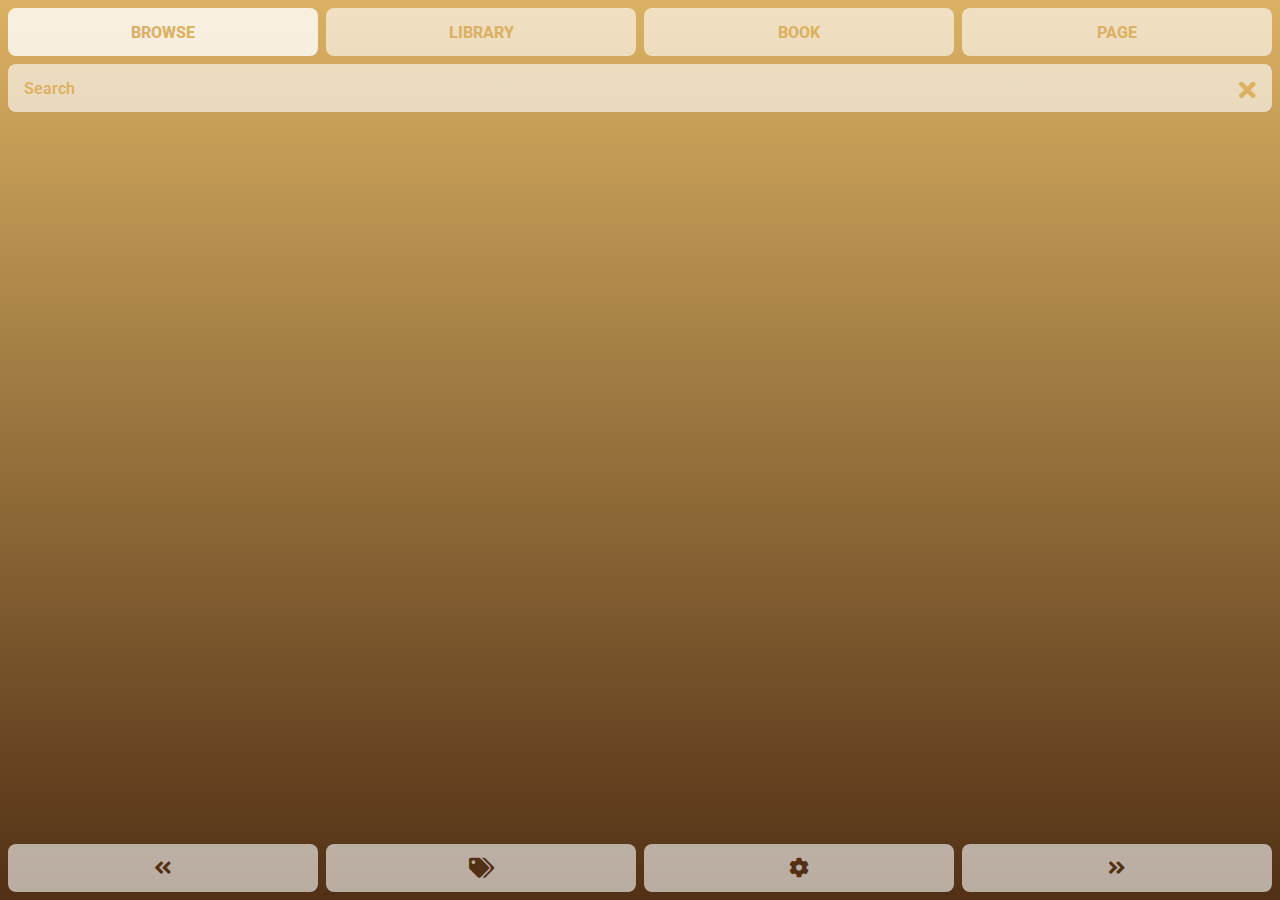
==== index.html @ 4f5ddcc9 "Update index.html" ====
<!DOCTYPE html>
<html id="html" lang="en">
<head>
    <meta charset="UTF-8">
    <!-- clear cache -->
    <meta http-equiv='cache-control' content='no-cache'> 
    <meta http-equiv='expires' content='0'> 
    <meta http-equiv='pragma' content='no-cache'>

    <meta http-equiv="X-UA-Compatible" content="IE=edge">
    <meta name="viewport" content="width=device-width, initial-scale=1.0">
    <title>e reader</title>
    <link rel="stylesheet" href="style.css">
    <link rel="stylesheet" href="https://cdnjs.cloudflare.com/ajax/libs/font-awesome/5.13.0/css/all.min.css" />
    <link rel="preconnect" href="https://fonts.googleapis.com">
    <link rel="preconnect" href="https://fonts.gstatic.com" crossorigin>
    <link href="https://fonts.googleapis.com/css2?family=Libre+Baskerville&family=Roboto&display=swap" rel="stylesheet">    
    <script defer type="module" src="main.js"></script>
</head>
<body>
    <div class="wrapper" onclick="void(0);">
        <div class="nav-bar">
            <button type="button" type="button" class="tab active" id="browse-tab">BROWSE</button>
            <button type="button" class="tab" id="library-tab">LIBRARY</button>
            <button type="button" class="tab" id="book-tab">BOOK</button>
            <button type="button" class="tab" id="page-tab">PAGE</button>
        </div>
        <div class="panel active" id="browse-panel">
            <div class="search">
                <input type="text" id="search-bar" placeholder="Search">
                <button type="button" class="fas fa-times" id="clear"></button>
            </div>
            <div id="book-list">
            </div>
            <div class="control-bar">
                <button type="button" class="button fas fa-angle-double-left" id="previous-button"></button>
                <button type="button" class="button fas fa-tags" id="all-tags-button"></button>
                <button type="button" class="button fas fa-cog" id="settings-button"></button>
                <button type="button" class="button fas fa-angle-double-right" id="next-button"></button>
            </div>
        </div>
        <div class="panel" id="library-panel">
            <!-- <div class="search">
                <input type="text" id="search-bar" placeholder="Search">
                <button type="button" class="fas fa-times" id="clear"></button>
            </div> -->
            <div id="library-list">
            </div>
            <div class="control-bar">
                <button type="button" class="button fas fa-angle-double-left" id="previous-button"></button>
                <label class="button" for="fileInput" id="upload-button">
                    <input id="fileInput" type="file" name="file" />
                    <i class="fas fa-upload"></i>
                </label>
                <button type="button" class="button fas fa-cog" id="settings-button"></button>
                <button type="button" class="button fas fa-angle-double-right" id="next-button"></button>
            </div>
        </div>
        <div class="panel" id="book-panel">
            <div id="chapter-list">
            </div>
            <div class="control-bar">
                <button type="button" class="button fas fa-angle-double-left" id="previous-book-button"></button>
                <button type="button" class="button fas fa-play" id="read-button"></button>
                <button type="button" class="button fas fa-cog" id="settings-button"></button>
                <button type="button" class="button fas fa-angle-double-right" id="next-book-button"></button>
            </div>
        </div>
        <div class="panel" id="page-panel">
            <div id="page">
            </div>
            <div class="control-bar">
                <button type="button" class="button fas fa-angle-double-left" id="previous-page-button"></button>
                <button type="button" class="button fas fa-expand-arrows-alt" id="full-screen-button"></button>
                <button type="button" class="button fas fa-cog" id="settings-button"></button>
                <button type="button" class="button fas fa-angle-double-right" id="next-page-button"></button>
            </div>
        </div>
    </div>
</body>
</html>
---- style.css ----
* {
    box-sizing: border-box;
    padding: 0;
    margin: 0;
}

:root {
    --element-border-radius: 0.5rem;
    --element-background: rgba(255, 255, 255, 0.6);
    --active-background: rgba(255, 255, 255, 0.8);
    --fullscreen-background: #c7b294;
    --fullscreen-text-color: #13253b;
    --color-one: rgba(219,177,99,1);
    --color-two: rgba(81,48,21,1);
    --text-color: #555;
    --print-font: 'Libre Baskerville', serif;
    --control-font: 'Roboto', sans-serif;
  }

  html {
    background: linear-gradient(180deg, var(--color-one) 0%, var(--color-two) 100%);
    font-size: 16px;
  }

.wrapper {
    width: 100%;
    height: 100vh;
    height: calc(var(--vh, 1vh) * 100);
    padding: 4px;
    display: flex;
    flex-direction: column;
    justify-content: space-between;
    align-items: center;
    font-family: var(--print-font);
    color: var(--text-color);
    
}

button {
    all: unset;
    font-family: var(--control-font);
    cursor: pointer;
}

label {
    all: unset;
}

h1 {
    font-size: 1.2rem;
    font-family: var(--print-font);
    margin: 0.5rem 0.25rem;
}

h2 {
    font-size: 1rem;
    font-family: var(--print-font);
    margin: 0.5rem 0.25rem;
}

h3 {
    font-size: 1rem;
    font-weight: 400;
    font-family: var(--print-font);
    margin: 0.25rem 0.25rem;
}

a {
    all: unset;
    display: block;
    width: 100%;
    height: 100%;
    display: flex;
    justify-content: center;
    align-items: center;
    cursor: pointer;
}

#book-panel h1, 
#book-panel h2,
#book-panel h3,
#book-panel .chapters-buttons {
    padding: 0.5rem 0;
}

.nav-bar,
.control-bar {
    width: 100%;
    display: flex;
    justify-content: space-between;
    align-items: center;
}

.control-bar {
    width: calc(100% + 8px);
}

.tab,
.button {
    flex: 0.25;
    height: 48px;
    background: var(--element-background);
    border-radius: var(--element-border-radius);
    margin: 4px;
    text-align: center;
    font-weight: 800;
    font-size: 16px;
    font-family: var(--control-font);
    color: var(--color-one);
}

.control-bar .button {
    color: var(--color-two);
    font-size: 20px;
    cursor: pointer;
}

.active.tab {
    background: var(--active-background);
}

.panel {
    display: none;
    width: 100%;
    height: calc(calc(var(--vh, 1vh) * 100) - 64px);
    flex-direction: column;
    align-items: center;
    padding: 0 4px;
    
}

.active.panel {
    display: flex;
}

.search {
    width: 100%;
    position: relative;
}

#search-bar {
    width: 100%;
    height: 3rem;
    border: none;
    border-radius: var(--element-border-radius);
    background: var(--element-background);
    margin: 0.25rem 0;
    padding: 1rem;
    font-size: 1rem;
    font-family: var(--control-font);
    color: var(--text-color);
    font-weight: 600;
}

#search-bar::placeholder {
    color: var(--color-one);
    max-width: 80vw;
}

#search-bar:focus {
    background: var(--active-background);
    outline: none;
}

.fas.fa-times {
    position:absolute;
    right: 0.5rem;
    top: 0.625rem;
    padding: 0.5rem;
    color: var(--color-one);
    font-size: 1.5rem;
}

#chapter-list,
#library-list,
#book-list {
    width: 100%;
    height: 100%;
    margin: 4px 0;
    overflow-y: scroll;
}

#book-list::-webkit-scrollbar {
    width: 0;  /* Remove scrollbar space */
}

.card {
    width: 100%;
    min-height: 8rem;
    border-radius: var(--element-border-radius);
    background: var(--element-background);
    padding: 0.5rem;
    margin-bottom: 0.5rem;
}

#book-panel .card {
    /* text-align: center; */
    min-height: 100%;
    margin-bottom: 0;
    padding-bottom: 0;
}

.book-buttons,
.library-buttons,
.download-buttons {
    display: none;
    margin: 0 -0.25rem;

}

.book-buttons,
.card.active .download-buttons,
.card.active .library-buttons {
    display: flex;
    align-items: center;
    justify-content: space-between;
}

.issued,
.sub-title {
    display: none;
}

#book-panel .issued,
#book-panel .sub-title,
.card.active .issued,
.card.active .sub-title {
    display: block;
}

.book-buttons .button,
.library-buttons .button,
.download-buttons .button {
    display: inline-block;
    width: 3rem;
    height: 50px;
    color: var(--text-color);
    font-size: 20px;
    line-height: 50px;
    flex: 1;
}

.author {
    cursor: pointer;
}

.subjects {
    max-height: 3.25rem;
    margin: 0 -0.25rem;
    overflow-y: hidden;
}

#book-panel .subjects,
.card.active .subjects {
    max-height: fit-content;
}

.tag {
    display: inline-block;
    border-radius: var(--element-border-radius);
    background: var(--element-background);
    margin: 0.15rem 0.25rem;
    padding: 0.1rem 0.25rem;
}

.chapterButton {
    display: block;
    width: calc(100% - 1.5rem);
    padding: 0.5rem;
    margin: 0.5rem 0.25rem;
    font-family: var(--print-font);
    background: var(--element-background);
    border-radius: var(--element-border-radius);
    font-size: 1.1rem;
    line-height: 1.9;
}

#page {
    width: 100%;
    height: 100%;
    margin: 4px 0;
    padding: 1rem;
    background: var(--element-background);
    border-radius: var(--element-border-radius);
    overflow-x: hidden;
    white-space:normal;
    font-size: 1.1rem;
    line-height: 1.9rem;
}

.control-bar label {
    display: flex;
    align-items: center;
    justify-content: center;
}

#fileInput {
    display: none;
}

#page .center,
#page h1,
#page h2,
#page h3,
#page h4 {
    text-align: center;
    padding: 1rem 0;
}

#page div {
    width: 100%;
    padding: 1rem 0;
}

#page pre {
    padding: 1rem 0;
    white-space:pre-line;
    font-family: var(--print-font);
    font-style: italic;
}

#page i {
    padding: 1rem 0;
    font-family: var(--print-font);
    font-style: italic;
}

#page img {
    width: 100%;
    border-radius: var(--element-border-radius);
    margin: 1rem 0;
}

#page hr {
    all: unset;
    display: block;
    height: 5rem;
}

#page a {
    text-align: center;
}


#page:-webkit-full-screen {
    background: var(--fullscreen-background);
    color: var(--fullscreen-text-color);
    border-radius: 0;
}

#page:-ms-fullscreen {
    background: var(--fullscreen-background);
    color: var(--fullscreen-text-color);
    border-radius: 0;
}

#page:fullscreen {
    background: var(--fullscreen-background);
    color: var(--fullscreen-text-color);
    border-radius: 0;
}
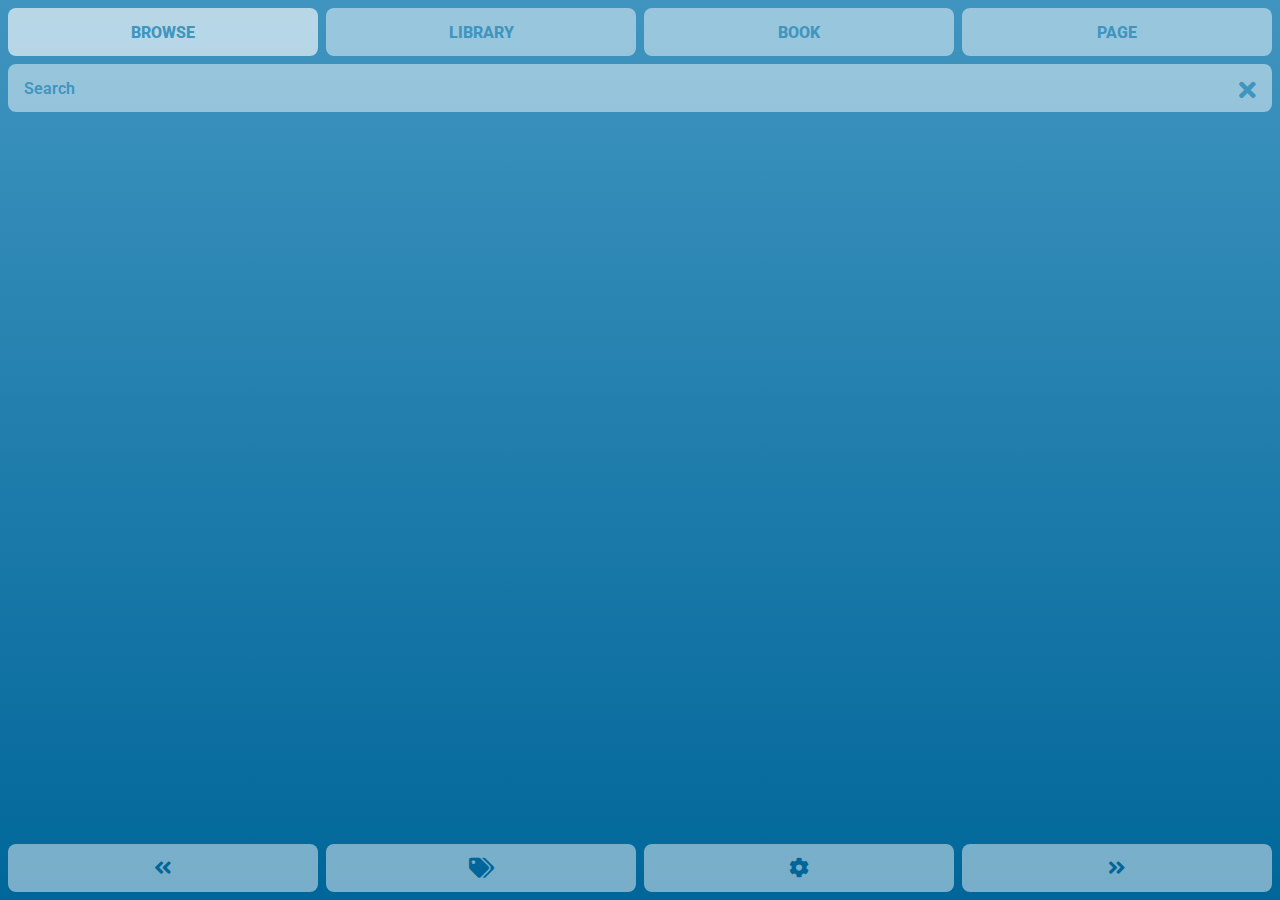
==== commit 56f2b10b: "settings" ====
--- a/index.html
+++ b/index.html
@@ -24,6 +24,20 @@
             <button type="button" class="tab" id="library-tab">LIBRARY</button>
             <button type="button" class="tab" id="book-tab">BOOK</button>
             <button type="button" class="tab" id="page-tab">PAGE</button>
+        </div>
+        <div id="settings-panel">
+            <div class="slide-container">
+                <label class="slider-label" for="font-slider">FONT SIZE</label>
+                <input type="range" min="80" max="240" value="160" id="font-slider" class="slider">
+            </div>
+            <div class="slide-container">
+                <label class="slider-label" for="color-slider">COLOR</label>
+                <input type="range" min="0" max="400" value="200" id="color-slider" class="slider">
+            </div>
+            <div class="slide-container">
+                <label class="slider-label" for="brightness-slider">BRIGHTNESS</label>
+                <input type="range" min="0" max="255" value="160" id="brightness-slider" class="slider">
+            </div>
         </div>
         <div class="panel active" id="browse-panel">
             <div class="search">
--- a/style.css
+++ b/style.css
@@ -6,20 +6,20 @@
 
 :root {
     --element-border-radius: 0.5rem;
-    --element-background: rgba(255, 255, 255, 0.6);
-    --active-background: rgba(255, 255, 255, 0.8);
-    --fullscreen-background: #c7b294;
-    --fullscreen-text-color: #13253b;
-    --color-one: rgba(219,177,99,1);
-    --color-two: rgba(81,48,21,1);
-    --text-color: #555;
+    --element-background: rgba(var(--bw, 255), var(--bw, 255), var(--bw, 255), var(--opE, 0.47));
+    --active-background: rgba(var(--bw, 255), var(--bw, 255), var(--bw, 255), var(--opA, 0.6278));
+    --fullscreen-background: hsla(var(--hue, 200), var(--saturation1, 50%), 50%, var(--opE, 0.47));
+    --fullscreen-text-color: rgb(var(--txt, 63), var(--txt, 63), var(--txt, 63));
+    --color-one: hsl(var(--hue, 200), var(--saturation1, 50%), 50%);
+    --color-two: hsl(var(--hue, 200), var(--saturation2, 100%), 30%);
+    --text-color: hsl(var(--hue, 200), var(--saturation1, 50%), var(--txt, 28.5%));
     --print-font: 'Libre Baskerville', serif;
     --control-font: 'Roboto', sans-serif;
   }
 
   html {
     background: linear-gradient(180deg, var(--color-one) 0%, var(--color-two) 100%);
-    font-size: 16px;
+    font-size: var(--font-size, 16px);
   }
 
 .wrapper {
@@ -66,14 +66,16 @@
 }
 
 a {
-    all: unset;
+    /* text-decoration: none; */
+    color: var(--text-color);
+    /* all: unset;
     display: block;
     width: 100%;
     height: 100%;
     display: flex;
     justify-content: center;
     align-items: center;
-    cursor: pointer;
+    cursor: pointer; */
 }
 
 #book-panel h1, 
@@ -122,7 +124,7 @@
 .panel {
     display: none;
     width: 100%;
-    height: calc(calc(var(--vh, 1vh) * 100) - 64px);
+    height: calc(calc(var(--vh, 1vh) * 100) - 64px - var(--settings-height, 0px));
     flex-direction: column;
     align-items: center;
     padding: 0 4px;
@@ -132,6 +134,69 @@
 .active.panel {
     display: flex;
 }
+
+
+#settings-panel {
+    display: none;
+    width: calc(100% - 8px);
+    height: calc(var(--settings-height, 0px) - 8px);
+    margin: 4px 0;
+    padding: 4px;
+    background: var(--element-background);
+    border-radius: var(--element-border-radius);
+    flex-direction: column;
+    align-items: center;
+    justify-content: space-around;
+}
+
+#settings-panel.active {
+    display: flex;
+}
+
+.slide-container {
+    width: 100%;
+    font-size: 16px;
+    text-align: center;
+}
+
+.slider-label {
+    font-weight: 800;
+    font-family: var(--control-font);
+    color: var(--color-one);
+    padding: 10px;
+}
+
+.slider {
+    all: unset;
+    width: 90%;
+    height: 18px;
+    border-radius: 12px;
+    padding: 4px;
+    margin: 4px;
+    background-color: var(--active-background);
+}
+
+.slider::-webkit-slider-thumb {
+    -webkit-appearance: none;
+    width: 18px;
+    height: 18px;
+    border-radius: 10px;
+    background-color: var(--color-one);
+    overflow: visible;
+    cursor: pointer;
+}
+
+  .slider::-moz-range-thumb { 
+    -moz-appearance: none;
+    width: 18px;
+    height: 18px;
+    border-radius: 10px;
+    background-color: var(--color-one);
+    overflow: visible;
+    cursor: pointer;
+}
+
+.slider::-moz-focus-outer { border: 0; }
 
 .search {
     width: 100%;
@@ -283,6 +348,7 @@
     background: var(--element-background);
     border-radius: var(--element-border-radius);
     overflow-x: hidden;
+    /* overflow-y: hidden; */
     white-space:normal;
     font-size: 1.1rem;
     line-height: 1.9rem;
@@ -309,7 +375,8 @@
 
 #page div {
     width: 100%;
-    padding: 1rem 0;
+    min-height: 1rem;
+    /* padding: 1rem 0; */
 }
 
 #page pre {
@@ -320,26 +387,40 @@
 }
 
 #page i {
-    padding: 1rem 0;
+    /* padding: 1rem 0; */
     font-family: var(--print-font);
     font-style: italic;
 }
 
 #page img {
-    width: 100%;
-    border-radius: var(--element-border-radius);
-    margin: 1rem 0;
+    object-fit: contain;
+    width: calc(100% + 2rem);
+    height: calc(100% + 2rem);
+    /* border-radius: var(--element-border-radius); */
+    margin: -1rem -1rem;
 }
 
 #page hr {
     all: unset;
     display: block;
-    height: 5rem;
-}
-
-#page a {
+    height: 0;
+}
+
+#page .pagenum {
+    display: none;
+}
+
+/* #page span {
+    width: 100%;
+    height: 3rem;
+    padding: 1rem;
+    display: block;
+} */
+
+/* #page a {
     text-align: center;
-}
+    height: auto;
+} */
 
 
 #page:-webkit-full-screen {
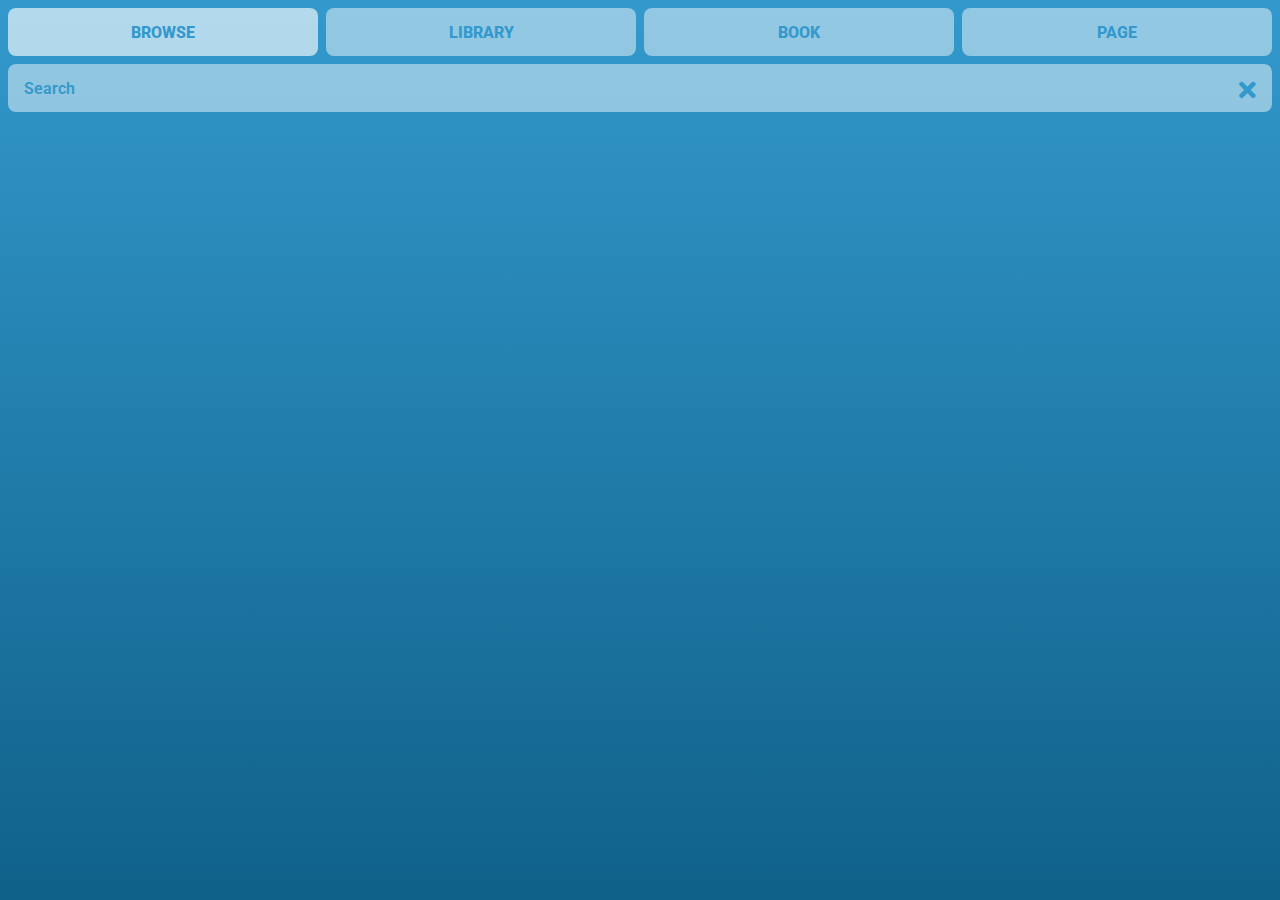
==== commit 4e9711f5: "update fullscreen, settings, colors, swipe up" ====
--- a/index.html
+++ b/index.html
@@ -9,13 +9,13 @@
 
     <meta http-equiv="X-UA-Compatible" content="IE=edge">
     <meta name="viewport" content="width=device-width, initial-scale=1.0">
-    <title>e reader</title>
+    <title>eBook Reader</title>
     <link rel="stylesheet" href="style.css">
     <link rel="stylesheet" href="https://cdnjs.cloudflare.com/ajax/libs/font-awesome/5.13.0/css/all.min.css" />
     <link rel="preconnect" href="https://fonts.googleapis.com">
     <link rel="preconnect" href="https://fonts.gstatic.com" crossorigin>
     <link href="https://fonts.googleapis.com/css2?family=Libre+Baskerville&family=Roboto&display=swap" rel="stylesheet">    
-    <script defer type="module" src="main.js"></script>
+    <script async src="main.js"></script>
 </head>
 <body>
     <div class="wrapper" onclick="void(0);">
@@ -25,20 +25,6 @@
             <button type="button" class="tab" id="book-tab">BOOK</button>
             <button type="button" class="tab" id="page-tab">PAGE</button>
         </div>
-        <div id="settings-panel">
-            <div class="slide-container">
-                <label class="slider-label" for="font-slider">FONT SIZE</label>
-                <input type="range" min="80" max="240" value="160" id="font-slider" class="slider">
-            </div>
-            <div class="slide-container">
-                <label class="slider-label" for="color-slider">COLOR</label>
-                <input type="range" min="0" max="400" value="200" id="color-slider" class="slider">
-            </div>
-            <div class="slide-container">
-                <label class="slider-label" for="brightness-slider">BRIGHTNESS</label>
-                <input type="range" min="0" max="255" value="160" id="brightness-slider" class="slider">
-            </div>
-        </div>
         <div class="panel active" id="browse-panel">
             <div class="search">
                 <input type="text" id="search-bar" placeholder="Search">
@@ -46,12 +32,12 @@
             </div>
             <div id="book-list">
             </div>
-            <div class="control-bar">
+            <!-- <div class="control-bar">
                 <button type="button" class="button fas fa-angle-double-left" id="previous-button"></button>
                 <button type="button" class="button fas fa-tags" id="all-tags-button"></button>
                 <button type="button" class="button fas fa-cog" id="settings-button"></button>
                 <button type="button" class="button fas fa-angle-double-right" id="next-button"></button>
-            </div>
+            </div> -->
         </div>
         <div class="panel" id="library-panel">
             <!-- <div class="search">
@@ -60,7 +46,7 @@
             </div> -->
             <div id="library-list">
             </div>
-            <div class="control-bar">
+            <!-- <div class="control-bar">
                 <button type="button" class="button fas fa-angle-double-left" id="previous-button"></button>
                 <label class="button" for="fileInput" id="upload-button">
                     <input id="fileInput" type="file" name="file" />
@@ -68,20 +54,36 @@
                 </label>
                 <button type="button" class="button fas fa-cog" id="settings-button"></button>
                 <button type="button" class="button fas fa-angle-double-right" id="next-button"></button>
-            </div>
+            </div> -->
         </div>
         <div class="panel" id="book-panel">
             <div id="chapter-list">
             </div>
-            <div class="control-bar">
+            <!-- <div class="control-bar">
                 <button type="button" class="button fas fa-angle-double-left" id="previous-book-button"></button>
                 <button type="button" class="button fas fa-play" id="read-button"></button>
                 <button type="button" class="button fas fa-cog" id="settings-button"></button>
                 <button type="button" class="button fas fa-angle-double-right" id="next-book-button"></button>
-            </div>
+            </div> -->
         </div>
         <div class="panel" id="page-panel">
-            <div id="page">
+            <div id="fullscreen-wrapper">
+                <div id="page">
+                </div>
+                <div id="settings-panel">
+                    <div class="slide-container">
+                        <label class="slider-label" for="font-slider">FONT SIZE</label>
+                        <input type="range" min="80" max="240" value="160" id="font-slider" class="slider">
+                    </div>
+                    <div class="slide-container">
+                        <label class="slider-label" for="color-slider">COLOR</label>
+                        <input type="range" min="0" max="400" value="200" id="color-slider" class="slider">
+                    </div>
+                    <div class="slide-container">
+                        <label class="slider-label" for="brightness-slider">BRIGHTNESS</label>
+                        <input type="range" min="0" max="255" value="160" id="brightness-slider" class="slider">
+                    </div>
+                </div>
             </div>
             <div class="control-bar">
                 <button type="button" class="button fas fa-angle-double-left" id="previous-page-button"></button>
--- a/style.css
+++ b/style.css
@@ -8,10 +8,10 @@
     --element-border-radius: 0.5rem;
     --element-background: rgba(var(--bw, 255), var(--bw, 255), var(--bw, 255), var(--opE, 0.47));
     --active-background: rgba(var(--bw, 255), var(--bw, 255), var(--bw, 255), var(--opA, 0.6278));
-    --fullscreen-background: hsla(var(--hue, 200), var(--saturation1, 50%), 50%, var(--opE, 0.47));
-    --fullscreen-text-color: rgb(var(--txt, 63), var(--txt, 63), var(--txt, 63));
-    --color-one: hsl(var(--hue, 200), var(--saturation1, 50%), 50%);
-    --color-two: hsl(var(--hue, 200), var(--saturation2, 100%), 30%);
+    --fullscreen-background: hsl(var(--hue, 200), var(--saturation3, 25%), var(--lit, 10%));
+    --fullscreen-text-color: hsl(var(--hue, 200), var(--saturation1, 50%), var(--txt, 28.5%));
+    --color-one: hsl(var(--hue, 200), var(--saturation1, 60%), 50%);
+    --color-two: hsl(var(--hue, 200), var(--saturation2, 80%), 30%);
     --text-color: hsl(var(--hue, 200), var(--saturation1, 50%), var(--txt, 28.5%));
     --print-font: 'Libre Baskerville', serif;
     --control-font: 'Roboto', sans-serif;
@@ -106,14 +106,14 @@
     margin: 4px;
     text-align: center;
     font-weight: 800;
-    font-size: 16px;
+    font-size: var(--control-size, 16px);
     font-family: var(--control-font);
     color: var(--color-one);
 }
 
 .control-bar .button {
     color: var(--color-two);
-    font-size: 20px;
+    font-size: calc(var(--control-size, 16px) + 4px);
     cursor: pointer;
 }
 
@@ -124,7 +124,7 @@
 .panel {
     display: none;
     width: 100%;
-    height: calc(calc(var(--vh, 1vh) * 100) - 64px - var(--settings-height, 0px));
+    height: calc(calc(var(--vh, 1vh) * 100) - 64px);
     flex-direction: column;
     align-items: center;
     padding: 0 4px;
@@ -135,12 +135,19 @@
     display: flex;
 }
 
+#fullscreen-wrapper {
+    width: 100%;
+    height: 100%;
+    /* height: calc(var(--vh, 1vh) * 100 - 120px); */
+}
+
 
 #settings-panel {
     display: none;
-    width: calc(100% - 8px);
-    height: calc(var(--settings-height, 0px) - 8px);
-    margin: 4px 0;
+    width: 100%;
+    height: 200px;
+    margin-top: 8px;
+    margin-bottom: 4px;
     padding: 4px;
     background: var(--element-background);
     border-radius: var(--element-border-radius);
@@ -155,14 +162,14 @@
 
 .slide-container {
     width: 100%;
-    font-size: 16px;
+    font-size: var(--control-size, 16px);
     text-align: center;
 }
 
 .slider-label {
     font-weight: 800;
     font-family: var(--control-font);
-    color: var(--color-one);
+    color: var(--color-two);
     padding: 10px;
 }
 
@@ -171,9 +178,9 @@
     width: 90%;
     height: 18px;
     border-radius: 12px;
-    padding: 4px;
+    padding: 2px;
     margin: 4px;
-    background-color: var(--active-background);
+    background-color: var(--color-two);
 }
 
 .slider::-webkit-slider-thumb {
@@ -181,7 +188,7 @@
     width: 18px;
     height: 18px;
     border-radius: 10px;
-    background-color: var(--color-one);
+    background-color: var(--element-background);
     overflow: visible;
     cursor: pointer;
 }
@@ -191,7 +198,7 @@
     width: 18px;
     height: 18px;
     border-radius: 10px;
-    background-color: var(--color-one);
+    background-color: var(--element-background);
     overflow: visible;
     cursor: pointer;
 }
@@ -300,7 +307,7 @@
     width: 3rem;
     height: 50px;
     color: var(--text-color);
-    font-size: 20px;
+    font-size: calc(var(--control-size, 16px) + 4px);
     line-height: 50px;
     flex: 1;
 }
@@ -342,10 +349,10 @@
 
 #page {
     width: 100%;
-    height: 100%;
+    height: calc(var(--vh, 1vh) * 100 - 120px - var(--settings-height, 8px));
     margin: 4px 0;
     padding: 1rem;
-    background: var(--element-background);
+    background: var(--active-background);
     border-radius: var(--element-border-radius);
     overflow-x: hidden;
     /* overflow-y: hidden; */
@@ -395,9 +402,9 @@
 #page img {
     object-fit: contain;
     width: calc(100% + 2rem);
-    height: calc(100% + 2rem);
+    height: calc(100% - 2.6rem);
     /* border-radius: var(--element-border-radius); */
-    margin: -1rem -1rem;
+    margin: 1rem -1rem;
 }
 
 #page hr {
@@ -422,21 +429,51 @@
     height: auto;
 } */
 
-
-#page:-webkit-full-screen {
-    background: var(--fullscreen-background);
+#fullscreen-wrapper:-webkit-full-screen {
+    background: linear-gradient(180deg, var(--color-one) 0%, var(--color-two) 100%);
     color: var(--fullscreen-text-color);
     border-radius: 0;
 }
 
-#page:-ms-fullscreen {
-    background: var(--fullscreen-background);
+#fullscreen-wrapper:-ms-fullscreen {
+    background: linear-gradient(180deg, var(--color-one) 0%, var(--color-two) 100%);
     color: var(--fullscreen-text-color);
     border-radius: 0;
 }
 
-#page:fullscreen {
-    background: var(--fullscreen-background);
+#fullscreen-wrapper:fullscreen {
+    background: linear-gradient(180deg, var(--color-one) 0%, var(--color-two) 100%);
     color: var(--fullscreen-text-color);
     border-radius: 0;
+}
+
+#fullscreen-wrapper:-webkit-full-screen #page {
+    height: calc(100vh - var(--settings-height, 8px) + 16px);
+    margin: 0;
+    border-radius: 0;
+}
+
+#fullscreen-wrapper:-ms-fullscreen #page {
+    height: calc(100vh - var(--settings-height, 8px) + 16px);
+    border-radius: 0;
+}
+
+#fullscreen-wrapper:fullscreen #page {
+    height: calc(100vh - var(--settings-height, 8px) + 16px);
+    border-radius: 0;
+}
+
+#fullscreen-wrapper:-webkit-full-screen #settings-panel {
+    margin-top: 0px;
+    border-radius: 0;
+}
+
+#fullscreen-wrapper:-ms-fullscreen #settings-panel {
+    margin-top: 0px;
+    border-radius: 0;
+}
+
+#fullscreen-wrapper:fullscreen #settings-panel {
+    margin-top: 0px;
+    border-radius: 0;
 }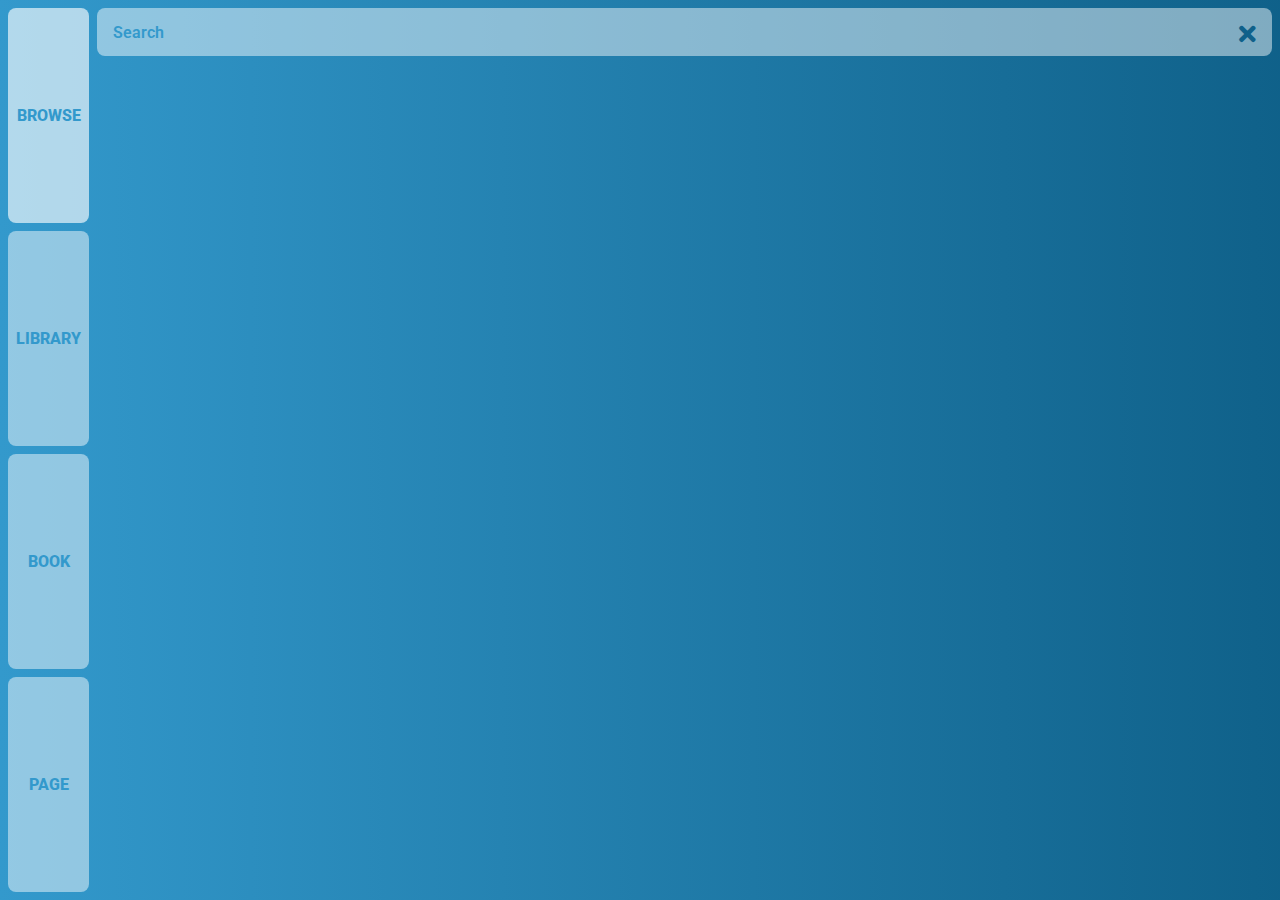
==== commit fd2ca49a: "landscape mode" ====
--- a/index.html
+++ b/index.html
@@ -9,7 +9,8 @@
 
     <meta http-equiv="X-UA-Compatible" content="IE=edge">
     <meta name="viewport" content="width=device-width, initial-scale=1.0">
-    <title>eBook Reader</title>
+    <title>Old Book Reader</title>
+    <link rel="icon" type="image/png" sizes="32x32" href="/favicon-32x32.png">
     <link rel="stylesheet" href="style.css">
     <link rel="stylesheet" href="https://cdnjs.cloudflare.com/ajax/libs/font-awesome/5.13.0/css/all.min.css" />
     <link rel="preconnect" href="https://fonts.googleapis.com">
@@ -20,7 +21,7 @@
 <body>
     <div class="wrapper" onclick="void(0);">
         <div class="nav-bar">
-            <button type="button" type="button" class="tab active" id="browse-tab">BROWSE</button>
+            <button type="button" class="tab active" id="browse-tab">BROWSE</button>
             <button type="button" class="tab" id="library-tab">LIBRARY</button>
             <button type="button" class="tab" id="book-tab">BOOK</button>
             <button type="button" class="tab" id="page-tab">PAGE</button>
@@ -32,39 +33,15 @@
             </div>
             <div id="book-list">
             </div>
-            <!-- <div class="control-bar">
-                <button type="button" class="button fas fa-angle-double-left" id="previous-button"></button>
-                <button type="button" class="button fas fa-tags" id="all-tags-button"></button>
-                <button type="button" class="button fas fa-cog" id="settings-button"></button>
-                <button type="button" class="button fas fa-angle-double-right" id="next-button"></button>
-            </div> -->
         </div>
         <div class="panel" id="library-panel">
-            <!-- <div class="search">
-                <input type="text" id="search-bar" placeholder="Search">
-                <button type="button" class="fas fa-times" id="clear"></button>
-            </div> -->
+
             <div id="library-list">
             </div>
-            <!-- <div class="control-bar">
-                <button type="button" class="button fas fa-angle-double-left" id="previous-button"></button>
-                <label class="button" for="fileInput" id="upload-button">
-                    <input id="fileInput" type="file" name="file" />
-                    <i class="fas fa-upload"></i>
-                </label>
-                <button type="button" class="button fas fa-cog" id="settings-button"></button>
-                <button type="button" class="button fas fa-angle-double-right" id="next-button"></button>
-            </div> -->
         </div>
         <div class="panel" id="book-panel">
             <div id="chapter-list">
             </div>
-            <!-- <div class="control-bar">
-                <button type="button" class="button fas fa-angle-double-left" id="previous-book-button"></button>
-                <button type="button" class="button fas fa-play" id="read-button"></button>
-                <button type="button" class="button fas fa-cog" id="settings-button"></button>
-                <button type="button" class="button fas fa-angle-double-right" id="next-book-button"></button>
-            </div> -->
         </div>
         <div class="panel" id="page-panel">
             <div id="fullscreen-wrapper">
@@ -73,7 +50,7 @@
                 <div id="settings-panel">
                     <div class="slide-container">
                         <label class="slider-label" for="font-slider">FONT SIZE</label>
-                        <input type="range" min="80" max="240" value="160" id="font-slider" class="slider">
+                        <input type="range" min="120" max="200" value="160" id="font-slider" class="slider">
                     </div>
                     <div class="slide-container">
                         <label class="slider-label" for="color-slider">COLOR</label>
--- a/style.css
+++ b/style.css
@@ -26,7 +26,7 @@
     width: 100%;
     height: 100vh;
     height: calc(var(--vh, 1vh) * 100);
-    padding: 4px;
+    padding: 4px 4px 0px 4px;
     display: flex;
     flex-direction: column;
     justify-content: space-between;
@@ -90,11 +90,12 @@
     width: 100%;
     display: flex;
     justify-content: space-between;
-    align-items: center;
+    /* align-items: center; */
 }
 
 .control-bar {
     width: calc(100% + 8px);
+    padding-bottom: 4px;
 }
 
 .tab,
@@ -117,14 +118,15 @@
     cursor: pointer;
 }
 
-.active.tab {
+.active.tab,
+.active.button {
     background: var(--active-background);
 }
 
 .panel {
     display: none;
     width: 100%;
-    height: calc(calc(var(--vh, 1vh) * 100) - 64px);
+    height: calc(calc(var(--vh, 1vh) * 100) - 64px + 4px);
     flex-direction: column;
     align-items: center;
     padding: 0 4px;
@@ -138,6 +140,7 @@
 #fullscreen-wrapper {
     width: 100%;
     height: 100%;
+    position: relative;
     /* height: calc(var(--vh, 1vh) * 100 - 120px); */
 }
 
@@ -145,7 +148,7 @@
 #settings-panel {
     display: none;
     width: 100%;
-    height: 200px;
+    height: calc(var(--settings-heigh, 216px) - 16px);
     margin-top: 8px;
     margin-bottom: 4px;
     padding: 4px;
@@ -248,12 +251,17 @@
 #book-list {
     width: 100%;
     height: 100%;
-    margin: 4px 0;
+    margin: 4px 0 0 0;
     overflow-y: scroll;
-}
-
+    scrollbar-width: none;
+    -ms-overflow-style: none;
+}
+
+#page::-webkit-scrollbar,
+#chapter-list::-webkit-scrollbar,
+#library-list::-webkit-scrollbar,
 #book-list::-webkit-scrollbar {
-    width: 0;  /* Remove scrollbar space */
+    width: 0;
 }
 
 .card {
@@ -262,13 +270,13 @@
     border-radius: var(--element-border-radius);
     background: var(--element-background);
     padding: 0.5rem;
-    margin-bottom: 0.5rem;
+    margin-bottom: .5rem;
 }
 
 #book-panel .card {
     /* text-align: center; */
-    min-height: 100%;
-    margin-bottom: 0;
+    min-height: calc(100% - 8px);
+    margin-bottom: 8px;
     padding-bottom: 0;
 }
 
@@ -333,9 +341,11 @@
     background: var(--element-background);
     margin: 0.15rem 0.25rem;
     padding: 0.1rem 0.25rem;
-}
-
-.chapterButton {
+    /* max-height: 1.4rem; */
+    /* overflow: hidden; */
+}
+
+.chapter-button {
     display: block;
     width: calc(100% - 1.5rem);
     padding: 0.5rem;
@@ -352,6 +362,7 @@
     height: calc(var(--vh, 1vh) * 100 - 120px - var(--settings-height, 8px));
     margin: 4px 0;
     padding: 1rem;
+    padding-bottom: 1.5rem;
     background: var(--active-background);
     border-radius: var(--element-border-radius);
     overflow-x: hidden;
@@ -359,6 +370,9 @@
     white-space:normal;
     font-size: 1.1rem;
     line-height: 1.9rem;
+    position: relative;
+    scrollbar-width: none;
+    -ms-overflow-style: none;
 }
 
 .control-bar label {
@@ -402,9 +416,10 @@
 #page img {
     object-fit: contain;
     width: calc(100% + 2rem);
-    height: calc(100% - 2.6rem);
+    height: calc(100% - 1rem);
     /* border-radius: var(--element-border-radius); */
-    margin: 1rem -1rem;
+    margin: 0rem -1rem;
+    filter: brightness(var(--pic, 81.37%)) saturate(var(--saturation2, 100%))
 }
 
 #page hr {
@@ -417,6 +432,31 @@
     display: none;
 }
 
+/* Progress Bar */
+
+#page::after {
+    display: block;
+    content: "";
+    position: absolute;
+    bottom: calc(var(--element-border-radius));
+    border-radius: calc(var(--element-border-radius) / 2);
+    width: 0;
+    width: calc(var(--progress, 0) * calc(calc(100% - 2rem) / 1));
+    height: var(--element-border-radius);
+    background-color: var(--text-color);
+}
+
+/* #start-button::after {
+    display: block;
+    content: "";
+    position: relative;
+    bottom: calc(var(--element-border-radius));
+    border-radius: calc(var(--element-border-radius) / 2);
+    width: calc(var(--progress, 1) * 100%);
+    height: var(--element-border-radius);
+    background-color: var(--text-color);
+} */
+
 /* #page span {
     width: 100%;
     height: 3rem;
@@ -448,32 +488,145 @@
 }
 
 #fullscreen-wrapper:-webkit-full-screen #page {
-    height: calc(100vh - var(--settings-height, 8px) + 16px);
+    height: calc(100vh - var(--settings-height, 8px) + 8px);
     margin: 0;
     border-radius: 0;
 }
 
 #fullscreen-wrapper:-ms-fullscreen #page {
-    height: calc(100vh - var(--settings-height, 8px) + 16px);
+    height: calc(100vh - var(--settings-height, 8px) + 8px);
+    margin: 0;
     border-radius: 0;
 }
 
 #fullscreen-wrapper:fullscreen #page {
-    height: calc(100vh - var(--settings-height, 8px) + 16px);
+    height: calc(100vh - var(--settings-height, 8px) + 8px);
+    margin: 0;
     border-radius: 0;
 }
 
 #fullscreen-wrapper:-webkit-full-screen #settings-panel {
+    height: calc(var(--settings-heigh, 216px) - 8px);
     margin-top: 0px;
     border-radius: 0;
 }
 
 #fullscreen-wrapper:-ms-fullscreen #settings-panel {
+    height: calc(var(--settings-heigh, 216px) - 8px);
     margin-top: 0px;
     border-radius: 0;
 }
 
 #fullscreen-wrapper:fullscreen #settings-panel {
+    height: calc(var(--settings-heigh, 216px) - 8px);
     margin-top: 0px;
     border-radius: 0;
+}
+
+#fullscreen-wrapper:-webkit-full-screen #page::after {
+    margin-left: -1rem;
+    border-radius: 0;
+    width: calc(var(--progress, 0.01) * 100%);
+    height: calc(var(--element-border-radius) / 1.5);
+    bottom: 0;
+}
+
+#fullscreen-wrapper:-ms-fullscreen #page::after {
+    margin-left: -1rem;
+    border-radius: 0;
+    width: calc(var(--progress, 0.01) * 100%);
+    height: calc(var(--element-border-radius) / 1.5);
+    bottom: 0;
+}
+
+#fullscreen-wrapper:fullscreen #page::after {
+    margin-left: -1rem;
+    border-radius: 0;
+    width: calc(var(--progress, 0.01) * 100%);
+    height: calc(var(--element-border-radius) / 1.5);
+    bottom: 0;
+}
+
+
+@media all and (min-width: 500px) and (orientation:landscape) {
+
+    html {
+        background: linear-gradient(90deg, var(--color-one) 0%, var(--color-two) 100%);
+      }
+
+    .wrapper {
+        flex-direction: row;
+        padding: 0 4px;
+    }
+
+    .nav-bar,
+    .control-bar {
+        flex-direction: column;
+        width: 96px;
+        height: calc(var(--vh, 1vh) * 100 - 8px);
+    }
+
+    .control-bar {
+        padding: 0 0 0 4px;
+    }
+
+    .panel {
+        height: calc(var(--vh, 1vh) * 100);
+        flex-direction: column;
+        align-items: center;
+        padding: 4px 4px 0 4px;
+        
+    }
+
+    #page-panel {
+        flex-direction: row;
+        padding: 0 0 0 4px;
+    }
+    
+
+    #page {
+        height: calc(var(--vh, 1vh) * 100 - 16px);
+        margin: 8px 0;
+    }
+
+    .fas.fa-times {
+        color: var(--color-two);
+    }
+
+    #fullscreen-wrapper {
+        display: flex;
+    }
+
+    #settings-panel {
+        height: calc(var(--vh, 1vh) * 100 - 16px);
+        margin: 8px 0 8px 8px;
+    }
+
+    #fullscreen-wrapper:-webkit-full-screen #page {
+        height: unset;
+    }
+    
+    #fullscreen-wrapper:-ms-fullscreen #page {
+        height: unset;
+    }
+    
+    #fullscreen-wrapper:fullscreen #page {
+        height: unset;
+    }
+
+    #fullscreen-wrapper:-webkit-full-screen #settings-panel {
+        height: unset;
+        margin: 0px;
+    }
+    
+    #fullscreen-wrapper:-ms-fullscreen #settings-panel {
+        height: unset;
+        margin: 0px;
+    }
+    
+    #fullscreen-wrapper:fullscreen #settings-panel {
+        height: unset;
+        margin: 0px;
+    }
+
 }